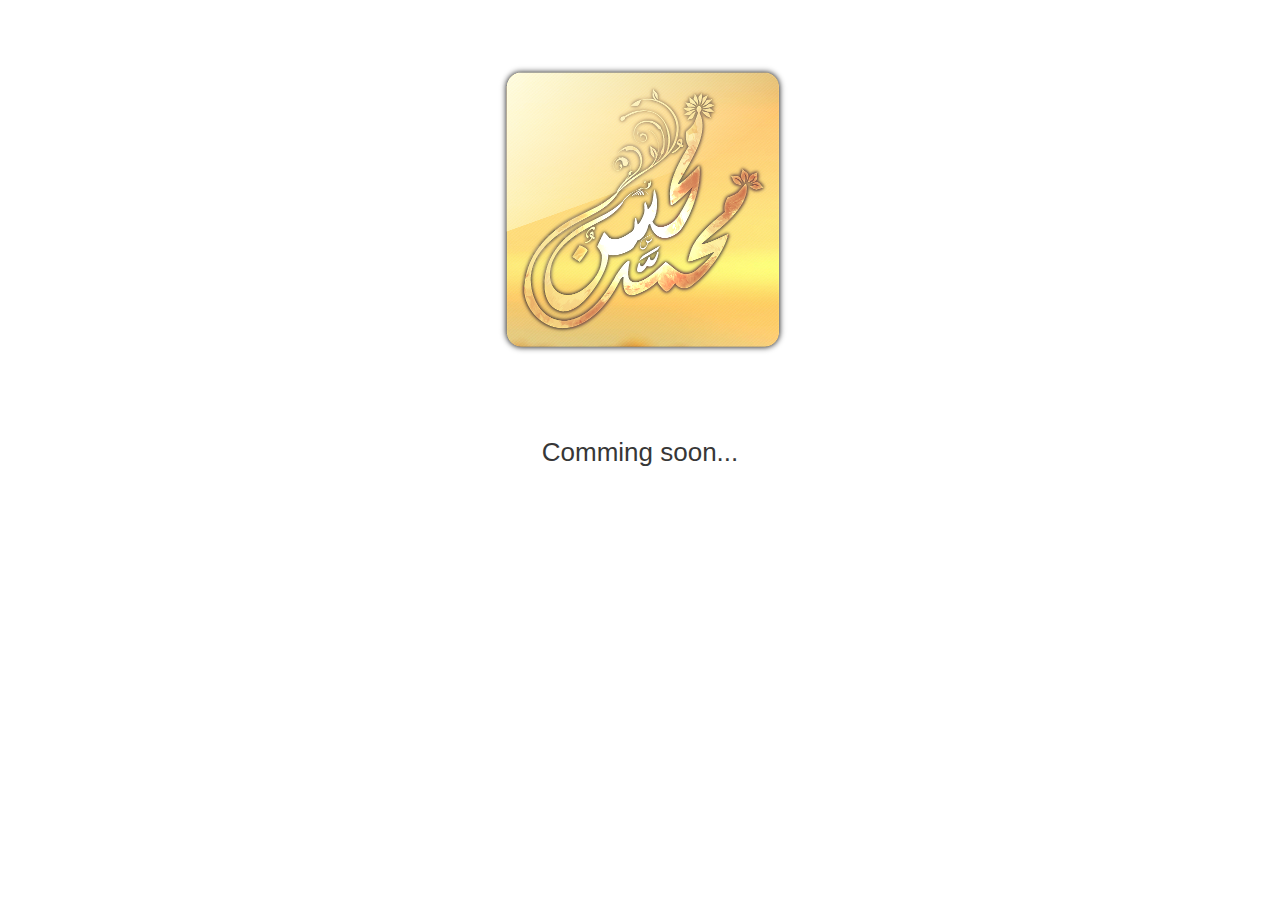
==== index.html @ cebed10a "comming soon" ====
<html dir="rtl" lang="ar">
<head>
<meta http-equiv="Content-Type" content="text/html; charset=utf-8" />
<style>

.comming_soon{
font-size: 26px;
  text-align: center;
  font-family: sans-serif;
  color: #373737;
}
</style>
</head>
<body>
<div class="comming_soon">
<img src="logo.png"/>
<p style=" direction: ltr;">Comming soon...</p>
</div>
</body>
</html
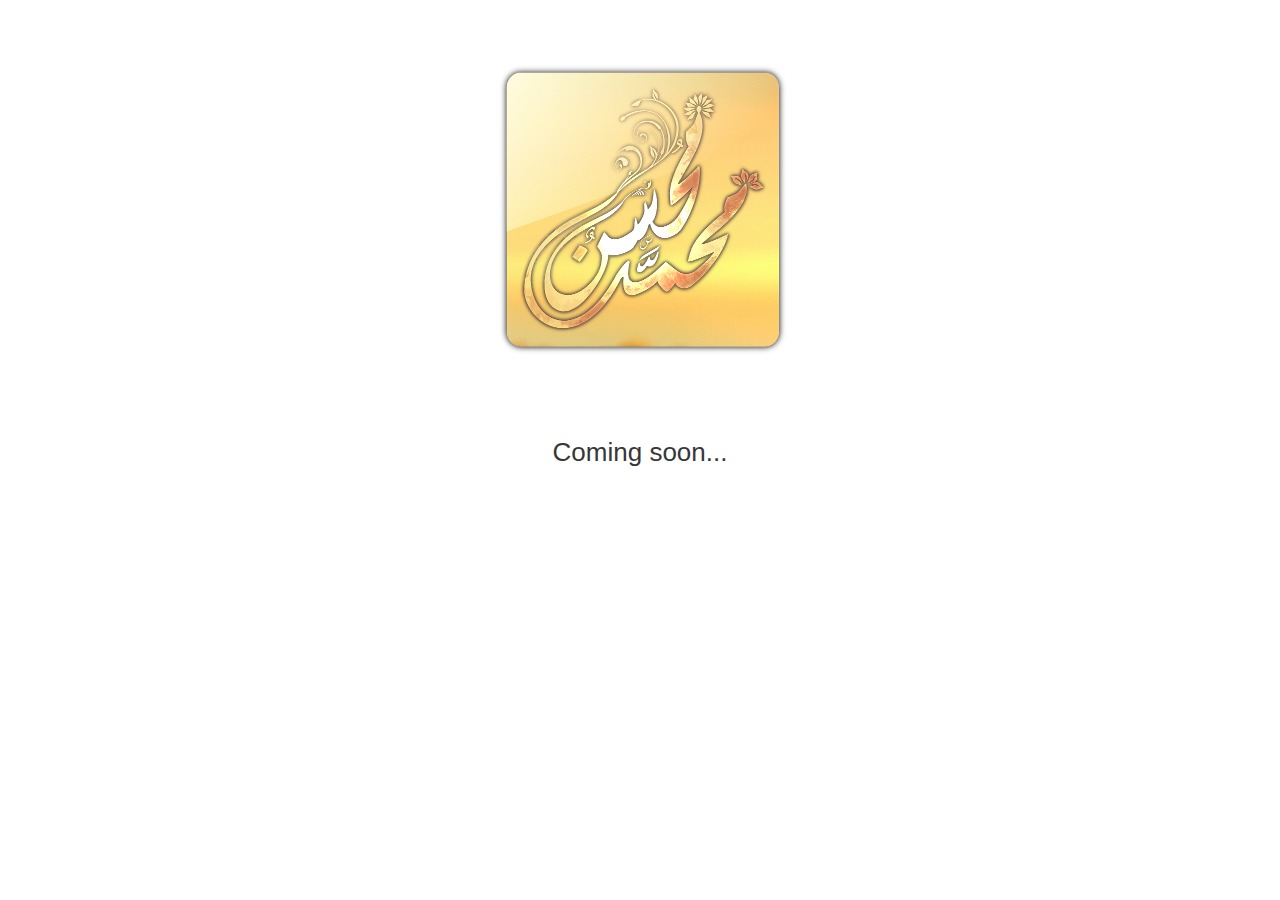
==== commit 70659019: "Update index.html" ====
--- a/index.html
+++ b/index.html
@@ -14,7 +14,7 @@
 <body>
 <div class="comming_soon">
 <img src="logo.png"/>
-<p style=" direction: ltr;">Comming soon...</p>
+<p style=" direction: ltr;">Coming soon...</p>
 </div>
 </body>
 </html
